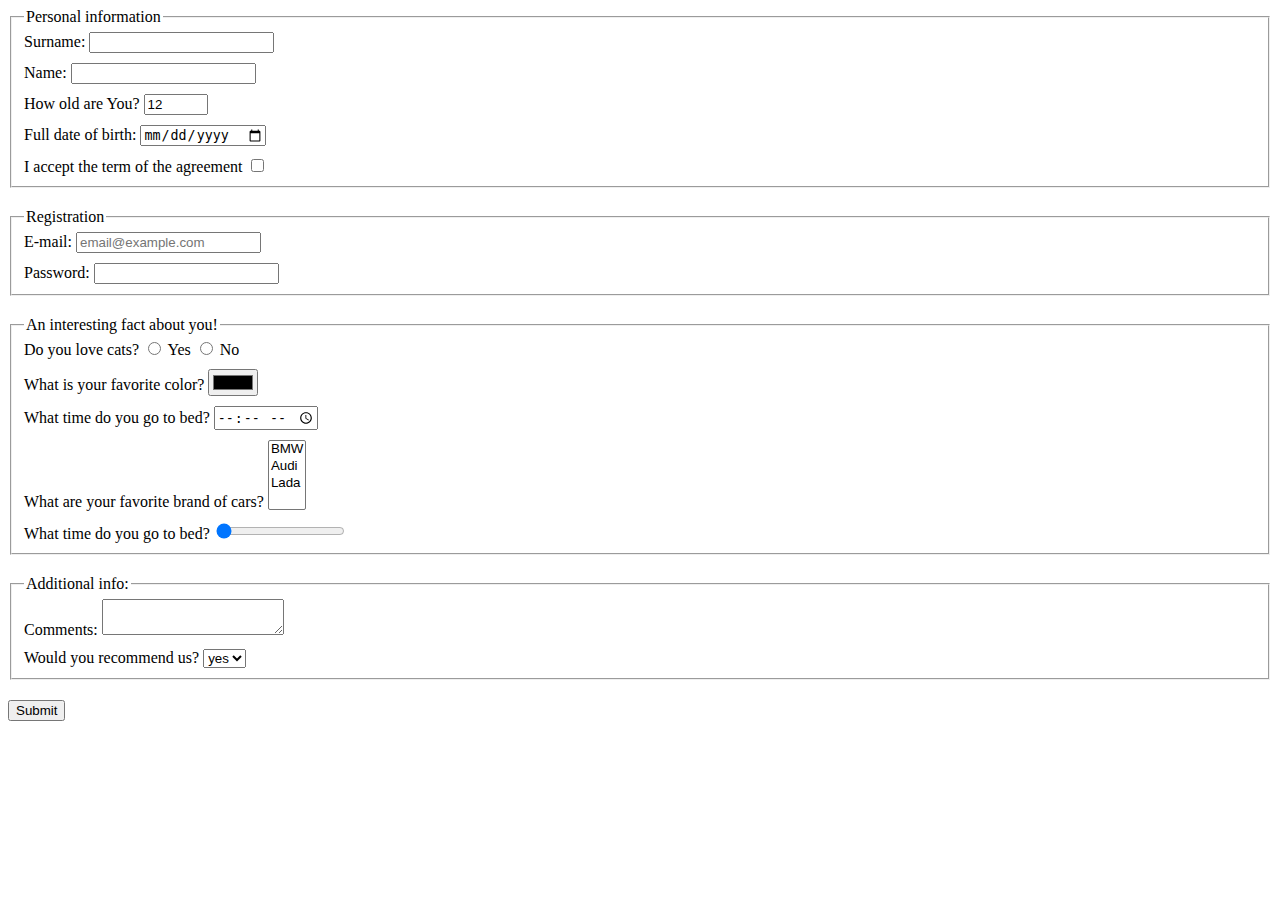
==== src/index.html @ e837d4b2 "updated readme.md and styles.css, added form element to index.html" ====
<!DOCTYPE html>
<html lang="en">
  <head>
    <meta charset="UTF-8">
    <meta
      name="viewport"
      content="width=device-width, user-scalable=no, initial-scale=1.0, maximum-scale=1.0, minimum-scale=1.0"
    >
    <meta
      http-equiv="X-UA-Compatible"
      content="ie=edge"
    >
    <title>HTML Form</title>
    <link
      rel="stylesheet"
      href="./style.css"
    >
  </head>
  <body class="body">
    <form
      method="post"
      action="https://mate-academy-form-lesson.herokuapp.com/create-application"
    >
      <fieldset class="form-fieldset">
        <legend>Personal information</legend>
        <label
          class="form-field"
          for="surname"
        >
          Surname:
          <input
            name="surname"
            id="surname"
            type="text"
            autocomplete="off"
            required
          >
        </label>
        <label
          class="form-field"
          for="name"
        >
          Name:
          <input
            name="name"
            id="name"
            type="text"
            autocomplete="off"
            required
          >
        </label>
        <label
          class="form-field"
          for="age"
        >
          How old are You?
          <input
            name="age"
            id="age"
            type="number"
            value="12"
            min="1"
            max="100"
            required
          >
        </label>
        <label
          class="form-field"
          for="birth"
        >
          Full date of birth:
          <input
            name="birth"
            id="birth"
            type="date"
          >
        </label>
        <label
          class="form-field"
          for="agreement"
        >
          I accept the term of the agreement
          <input
            name="agreement"
            id="agreement"
            type="checkbox"
            required
          >
        </label>
      </fieldset>
      <fieldset class="form-fieldset">
        <legend>Registration</legend>
        <label
          class="form-field"
          for="email"
        >
          E-mail:
          <input
            name="email"
            type="email"
            placeholder="email@example.com"
            required
          >
        </label>
        <label
          class="form-field"
          for="password"
        >
          Password:
          <input
            name="password"
            type="password"
            minlength="3"
            maxlength="26"
            required
          >
        </label>
      </fieldset>
      <fieldset class="form-fieldset">
        <legend>An interesting fact about you!</legend>
        <div class="form-field">
          Do you love cats?
          <label>
            <input
              type="radio"
              name="cats"
              value="yes"
            >
            Yes
          </label>
          <label>
            <input
              type="radio"
              name="cats"
              value="no"
            >
            No
          </label>
        </div>
        <label
          for="color"
          class="form-field"
        >
          What is your favorite color?
          <input
            type="color"
            name="color"
            id="color"
          >
        </label>
        <label
          for="time"
          class="form-field"
        >
          What time do you go to bed?
          <input
            type="time"
            name="time"
            id="time"
          >
        </label>
        <label
          for="favoriteCars"
          class="form-field"
        >
          What are your favorite brand of cars?
          <select
            name="favoriteCars"
            id="favoriteCars"
            multiple
          >
            <option value="bmw">BMW</option>
            <option value="audi">Audi</option>
            <option value="lada">Lada</option>
          </select>
        </label>
        <label
          for="workrate"
          class="form-field"
        >
          What time do you go to bed?
          <input
            type="range"
            name="workrate"
            id="workrate"
            min="0"
            max="10"
            value="0"
          >
        </label>
      </fieldset>
      <fieldset class="form-fieldset">
        <legend>Additional info:</legend>
        <label
          class="form-field"
          for="comments"
        >
          Comments:
          <textarea
            name="comments"
            id="comments"
            cols="20"
            rows="2"
          >
          </textarea>
        </label>
        <label
          for="recommend"
          class="form-field"
        >
          Would you recommend us?
          <select
            name="recommend"
            id="recommend"
          >
            <option value="yes">yes</option>
            <option value="no">no</option>
          </select>
        </label>
      </fieldset>
      <button
        class="form__button"
        type="submit"
      >
        Submit
      </button>
    </form>
    <script
      type="text/javascript"
      src="./main.js"
    >
    </script>

  </body>
</html>
---- src/style.css ----
/* styles go here */
.form-field {
  display: block;
}

.form-fieldset {
  margin-bottom: 20px;
}

.form-field:not(:last-child) {
  margin-bottom: 10px;
}
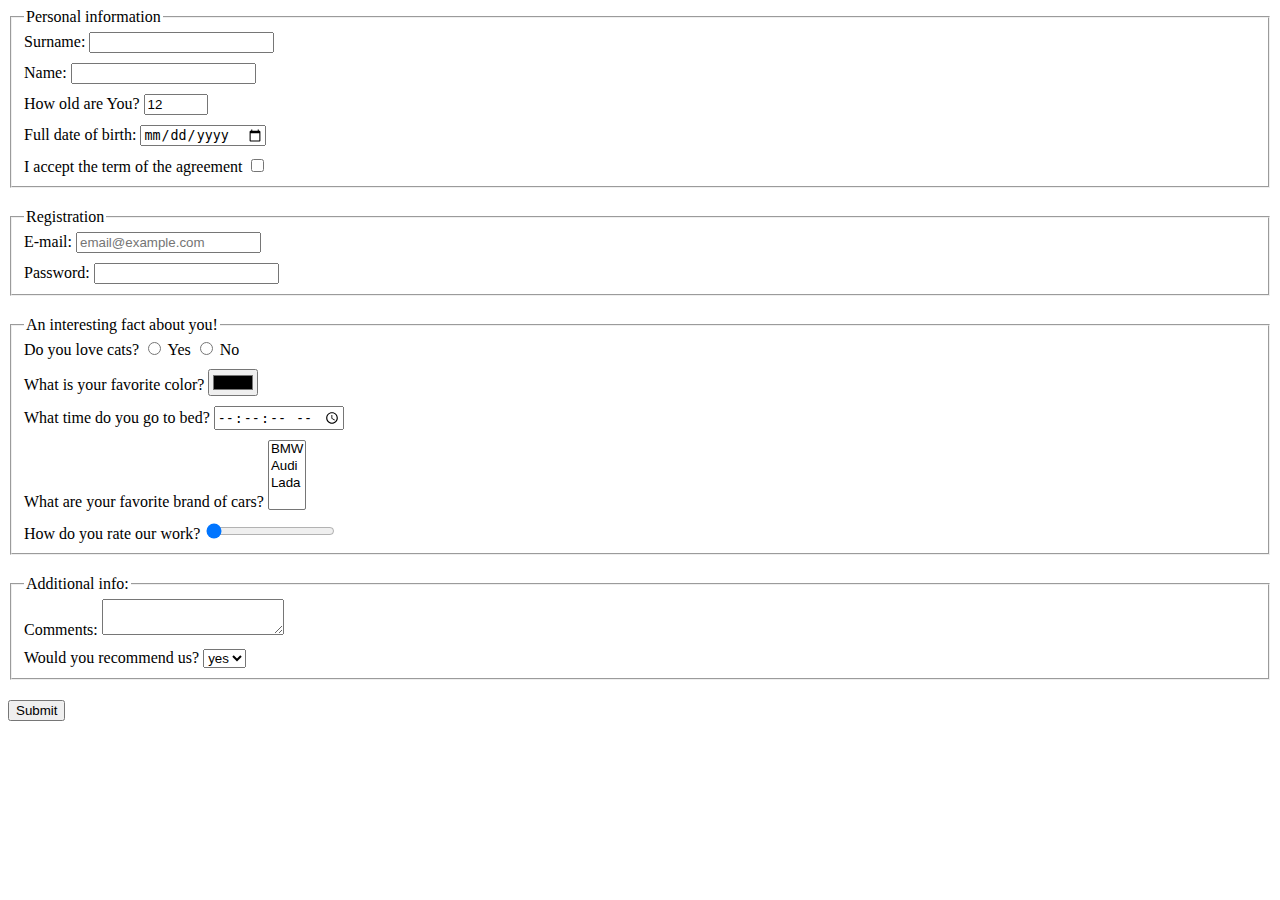
==== commit c21bc652: "Rectified input nesting on labels. Corrected label text." ====
--- a/src/index.html
+++ b/src/index.html
@@ -23,40 +23,28 @@
     >
       <fieldset class="form-fieldset">
         <legend>Personal information</legend>
-        <label
-          class="form-field"
-          for="surname"
-        >
+        <label class="form-field">
           Surname:
           <input
             name="surname"
-            id="surname"
             type="text"
             autocomplete="off"
             required
           >
         </label>
-        <label
-          class="form-field"
-          for="name"
-        >
+        <label class="form-field">
           Name:
           <input
             name="name"
-            id="name"
             type="text"
             autocomplete="off"
             required
           >
         </label>
-        <label
-          class="form-field"
-          for="age"
-        >
+        <label class="form-field">
           How old are You?
           <input
             name="age"
-            id="age"
             type="number"
             value="12"
             min="1"
@@ -64,25 +52,17 @@
             required
           >
         </label>
-        <label
-          class="form-field"
-          for="birth"
-        >
+        <label class="form-field">
           Full date of birth:
           <input
             name="birth"
-            id="birth"
             type="date"
           >
         </label>
-        <label
-          class="form-field"
-          for="agreement"
-        >
+        <label class="form-field">
           I accept the term of the agreement
           <input
             name="agreement"
-            id="agreement"
             type="checkbox"
             required
           >
@@ -90,10 +70,7 @@
       </fieldset>
       <fieldset class="form-fieldset">
         <legend>Registration</legend>
-        <label
-          class="form-field"
-          for="email"
-        >
+        <label class="form-field">
           E-mail:
           <input
             name="email"
@@ -102,10 +79,7 @@
             required
           >
         </label>
-        <label
-          class="form-field"
-          for="password"
-        >
+        <label class="form-field">
           Password:
           <input
             name="password"
@@ -137,36 +111,25 @@
             No
           </label>
         </div>
-        <label
-          for="color"
-          class="form-field"
-        >
+        <label class="form-field">
           What is your favorite color?
           <input
             type="color"
             name="color"
-            id="color"
           >
         </label>
-        <label
-          for="time"
-          class="form-field"
-        >
+        <label class="form-field">
           What time do you go to bed?
           <input
             type="time"
             name="time"
-            id="time"
+            step="1"
           >
         </label>
-        <label
-          for="favoriteCars"
-          class="form-field"
-        >
+        <label class="form-field">
           What are your favorite brand of cars?
           <select
             name="favoriteCars"
-            id="favoriteCars"
             multiple
           >
             <option value="bmw">BMW</option>
@@ -174,15 +137,11 @@
             <option value="lada">Lada</option>
           </select>
         </label>
-        <label
-          for="workrate"
-          class="form-field"
-        >
-          What time do you go to bed?
+        <label class="form-field">
+          How do you rate our work?
           <input
             type="range"
             name="workrate"
-            id="workrate"
             min="0"
             max="10"
             value="0"
@@ -191,30 +150,23 @@
       </fieldset>
       <fieldset class="form-fieldset">
         <legend>Additional info:</legend>
-        <label
-          class="form-field"
-          for="comments"
-        >
+        <label class="form-field">
           Comments:
           <textarea
             name="comments"
-            id="comments"
             cols="20"
             rows="2"
-          >
-          </textarea>
+         ></textarea>
         </label>
-        <label
-          for="recommend"
-          class="form-field"
-        >
+        <label class="form-field">
           Would you recommend us?
-          <select
-            name="recommend"
-            id="recommend"
-          >
-            <option value="yes">yes</option>
-            <option value="no">no</option>
+          <select name="recommend">
+            <option value="yes">
+              yes
+            </option>
+            <option value="no">
+              no
+            </option>
           </select>
         </label>
       </fieldset>
